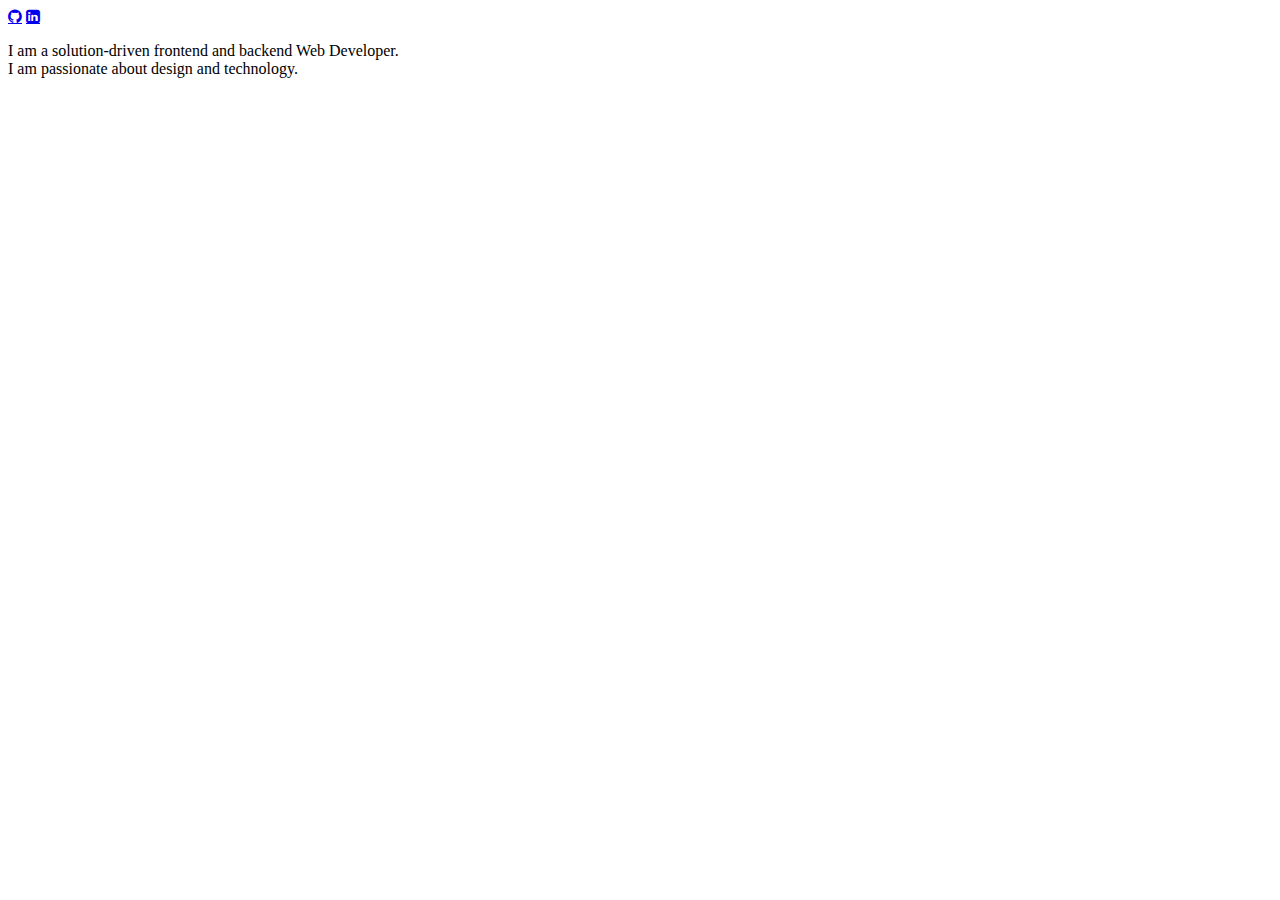
==== templates/about.html @ 36098f32 "first commit" ====
<!DOCTYPE html>
<html lang="en">
<head>
    <meta charset="UTF-8">
    <meta name="viewport" content="width=device-width, initial-scale=1.0">
    <link rel="stylesheet" href="https://cdnjs.cloudflare.com/ajax/libs/font-awesome/4.7.0/css/font-awesome.min.css">
    <link href="https://cdn.jsdelivr.net/npm/bootstrap@5.1.3/dist/css/bootstrap.min.css" rel="stylesheet"
        integrity="sha384-1BmE4kWBq78iYhFldvKuhfTAU6auU8tT94WrHftjDbrCEXSU1oBoqyl2QvZ6jIW3" crossorigin="anonymous">
        
    <title>About Me</title>
</head>
<body>
    <div class="icons">
        <a href="https://github.com/RamirezDanielle" class="fa fa-github p-1"> </a>
        <a href="https://www.linkedin.com/in/danielle-ramirez-1786a3282/" class="fa fa-linkedin-square"></a>
    </div>
    <div class="container">

        <p class="text-center">I am a solution-driven frontend and backend Web Developer.<br> I am passionate about design and technology.</p>
    </div>
</body>
</html>
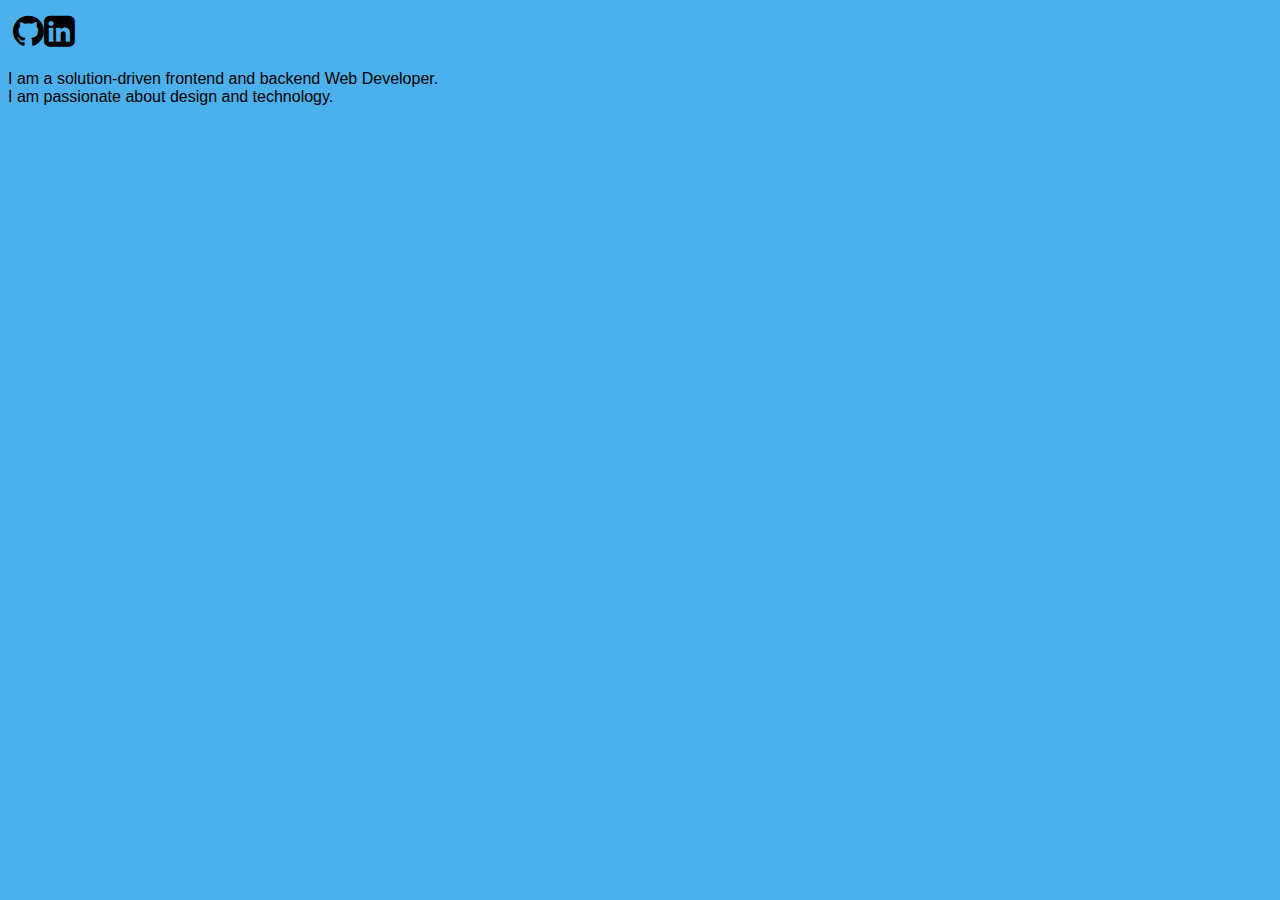
==== commit b1e00ec9: "second commit" ====
--- a/templates/about.html
+++ b/templates/about.html
@@ -6,7 +6,7 @@
     <link rel="stylesheet" href="https://cdnjs.cloudflare.com/ajax/libs/font-awesome/4.7.0/css/font-awesome.min.css">
     <link href="https://cdn.jsdelivr.net/npm/bootstrap@5.1.3/dist/css/bootstrap.min.css" rel="stylesheet"
         integrity="sha384-1BmE4kWBq78iYhFldvKuhfTAU6auU8tT94WrHftjDbrCEXSU1oBoqyl2QvZ6jIW3" crossorigin="anonymous">
-        
+        <link rel="stylesheet" type="text/css" href="/static/about.css">    
     <title>About Me</title>
 </head>
 <body>
@@ -15,7 +15,6 @@
         <a href="https://www.linkedin.com/in/danielle-ramirez-1786a3282/" class="fa fa-linkedin-square"></a>
     </div>
     <div class="container">
-
         <p class="text-center">I am a solution-driven frontend and backend Web Developer.<br> I am passionate about design and technology.</p>
     </div>
 </body>
--- a/static/about.css
+++ b/static/about.css
@@ -0,0 +1,20 @@
+body {
+    background-color: rgb(75, 176, 235);
+    font-family: Arial, Helvetica, sans-serif;
+}
+
+
+
+.icons {
+    display: flex;
+    align-items: center;
+    justify-content: start;
+    padding: 5px;
+    font-size: 36px;
+    
+}
+
+a {
+    text-decoration: none !important;
+    color: black;
+ }